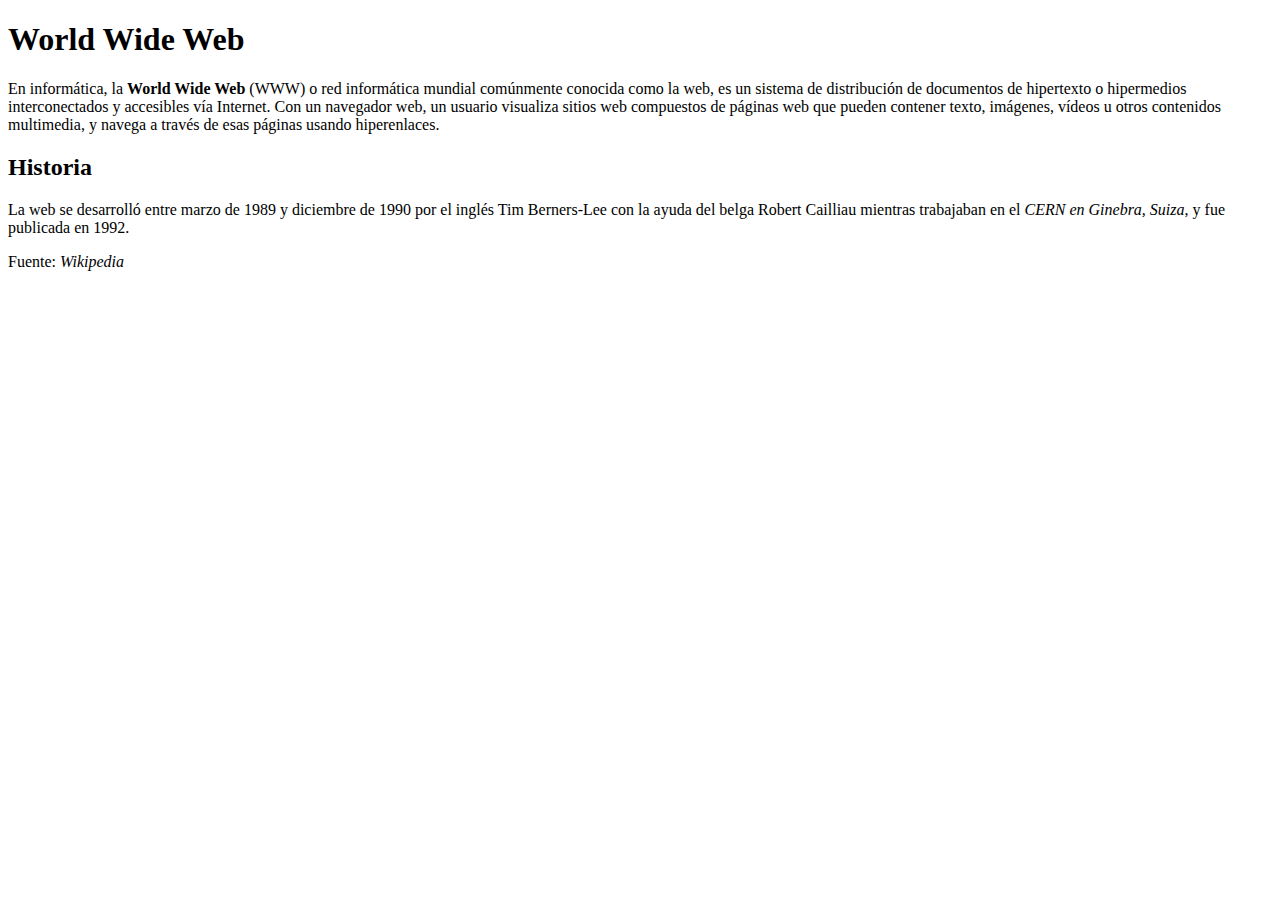
==== index.html @ 1e2de03c "Add files via upload" ====
<!DOCTYPE html>
<html lang="es"> <!-- comillas  -->
<head>
    <meta charset="UTF-8"> <!--  UTF-8 -->
    <meta name="viewport" content="width=device-width, initial-scale=1.0"> <!-- unificación -->
    <title>World Wide Web</title>
</head>
<body>

<h1>World Wide Web</h1>

<p>
    En informática, la <strong>World Wide Web</strong> (WWW) o red informática mundial comúnmente conocida como la web, es un sistema de distribución de documentos de hipertexto o hipermedios interconectados y accesibles vía Internet. Con un navegador web, un usuario visualiza sitios web compuestos de páginas web que pueden contener texto, imágenes, vídeos u otros contenidos multimedia, y navega a través de esas páginas usando hiperenlaces.
</p>

<h2>Historia</h2> <!-- cierre de la etiqueta -->

<p>
    La web se desarrolló entre marzo de 1989 y diciembre de 1990 por el inglés Tim Berners-Lee con la ayuda del belga Robert Cailliau mientras trabajaban en el <em>CERN en Ginebra, Suiza</em>, y fue publicada en 1992.
</p>

<p>Fuente: <em>Wikipedia</em></p> <!-- Cierre de etiquetas p y em -->

</body><!-- Cierre de la etiqueta -->
</html><!-- cierre de la etiqueta -->
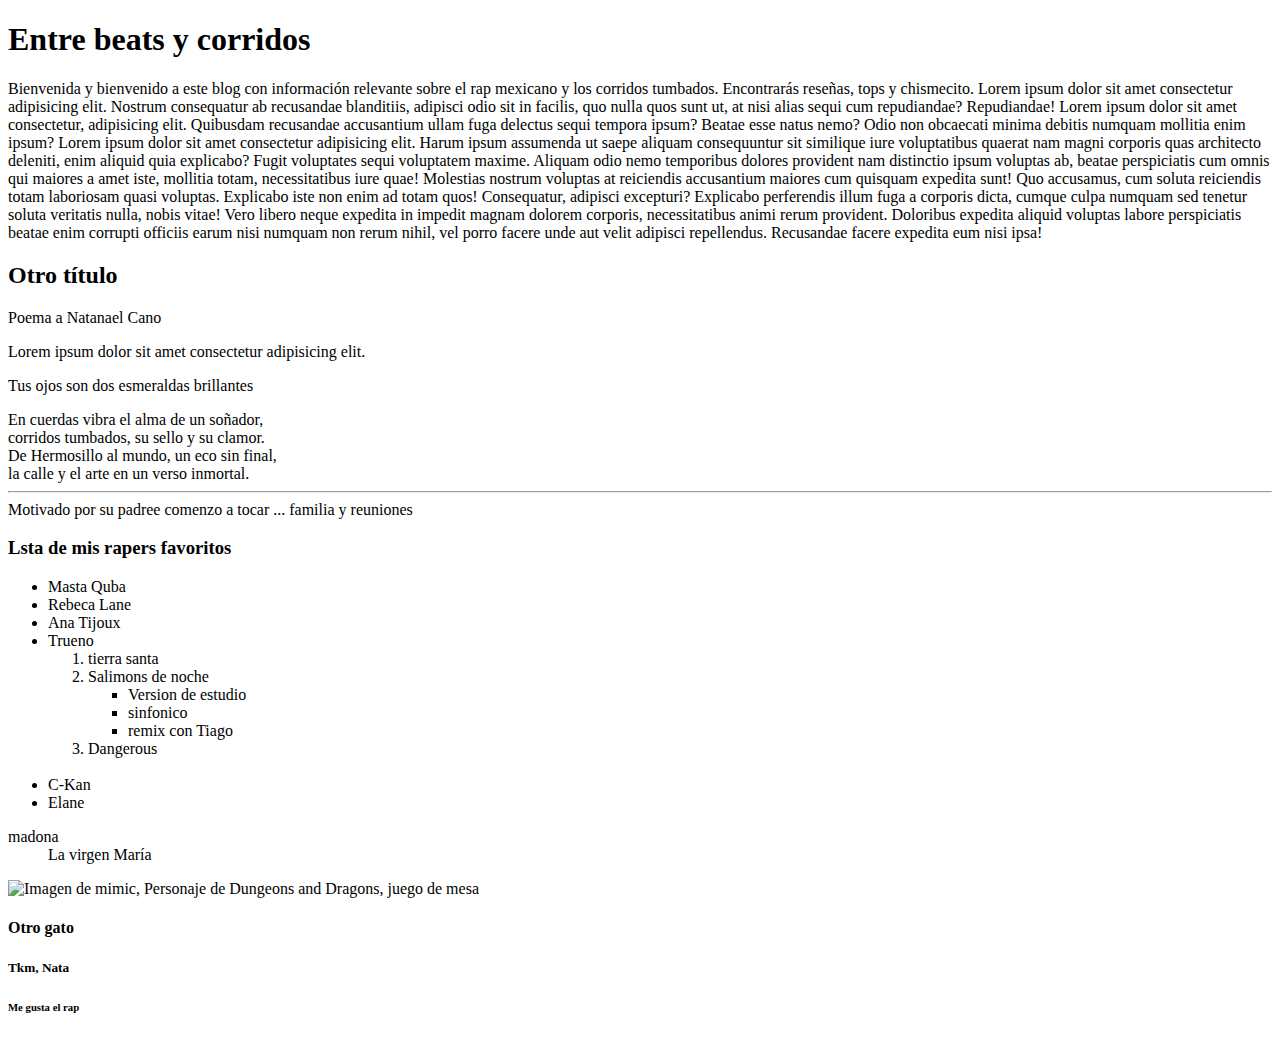
==== commit d5343a33: "Add files via upload" ====
--- a/index.html
+++ b/index.html
@@ -1,26 +1,85 @@
 <!DOCTYPE html>
-<html lang="es"> <!-- comillas  -->
-<head>
-    <meta charset="UTF-8"> <!--  UTF-8 -->
-    <meta name="viewport" content="width=device-width, initial-scale=1.0"> <!-- unificación -->
-    <title>World Wide Web</title>
+<html lang="es"> <!-- Este es un comentario. Atributo language-->
+
+<head> <!-- Contiene metadatos que no son visibles en el sitio, pero son importantes-->
+    <meta charset="UTF-8"> <!-- Especifica la codificación de caracteres del documento-->
+    <meta name="viewport" content="width=device-width, initial-scale=1.0">
+    <!-- Se utiliza para el responsive, pero no significa que con esto el sitio ya sea rsponsivo-->
+    <title> Entre beats y corridos </title>
 </head>
+
 <body>
+    <h1> Entre beats y corridos </h1>
+    <p> Bienvenida y bienvenido a este blog con información relevante sobre el rap mexicano y los corridos tumbados.
+        Encontrarás reseñas, tops y chismecito.
+        Lorem ipsum dolor sit amet consectetur adipisicing elit. Nostrum consequatur ab recusandae blanditiis, adipisci
+        odio sit in facilis, quo nulla quos sunt ut, at nisi alias sequi cum repudiandae? Repudiandae!
+        Lorem ipsum dolor sit amet consectetur, adipisicing elit. Quibusdam recusandae accusantium ullam fuga delectus
+        sequi tempora ipsum? Beatae esse natus nemo? Odio non obcaecati minima debitis numquam mollitia enim ipsum?
+        Lorem ipsum dolor sit amet consectetur adipisicing elit. Harum ipsum assumenda ut saepe aliquam consequuntur sit
+        similique iure voluptatibus quaerat nam magni corporis quas architecto deleniti, enim aliquid quia explicabo?
+        Fugit voluptates sequi voluptatem maxime. Aliquam odio nemo temporibus dolores provident nam distinctio ipsum
+        voluptas ab, beatae perspiciatis cum omnis qui maiores a amet iste, mollitia totam, necessitatibus iure quae!
+        Molestias nostrum voluptas at reiciendis accusantium maiores cum quisquam expedita sunt! Quo accusamus, cum
+        soluta reiciendis totam laboriosam quasi voluptas. Explicabo iste non enim ad totam quos! Consequatur, adipisci
+        excepturi?
+        Explicabo perferendis illum fuga a corporis dicta, cumque culpa numquam sed tenetur soluta veritatis nulla,
+        nobis vitae! Vero libero neque expedita in impedit magnam dolorem corporis, necessitatibus animi rerum
+        provident.
+        Doloribus expedita aliquid voluptas labore perspiciatis beatae enim corrupti officiis earum nisi numquam non
+        rerum nihil, vel porro facere unde aut velit adipisci repellendus. Recusandae facere expedita eum nisi ipsa!</p>
 
-<h1>World Wide Web</h1>
+    <h2> Otro título </h2>
+    <p> Poema a Natanael Cano </p>
+    <p> Lorem ipsum dolor sit amet consectetur adipisicing elit. </p>
+    <p> Tus ojos son dos esmeraldas brillantes </p> <!-- Elemento en bloque que ocupa todo el ancho disponible -->
+    <span> En cuerdas vibra el alma de un soñador, </span>
+    <br><!-- Elemento en línea que solo ocupa el espacio necesario para existir -->
+    <span> corridos tumbados, su sello y su clamor. </span> <br>
+    <span> De Hermosillo al mundo, un eco sin final, </span> <br>
+    <span> la calle y el arte en un verso inmortal. </span> <br>
+    <!-- Span es un contenedor generico en linea. -->
 
-<p>
-    En informática, la <strong>World Wide Web</strong> (WWW) o red informática mundial comúnmente conocida como la web, es un sistema de distribución de documentos de hipertexto o hipermedios interconectados y accesibles vía Internet. Con un navegador web, un usuario visualiza sitios web compuestos de páginas web que pueden contener texto, imágenes, vídeos u otros contenidos multimedia, y navega a través de esas páginas usando hiperenlaces.
-</p>
+<hr/> <!-- Crea una linea -->
 
-<h2>Historia</h2> <!-- cierre de la etiqueta -->
+    <div> <!-- Contenedor generico en bloque usado para dividir o agrupar en secciones. -->
+        Motivado por su padree comenzo a tocar ... familia y reuniones
+    </div>
 
-<p>
-    La web se desarrolló entre marzo de 1989 y diciembre de 1990 por el inglés Tim Berners-Lee con la ayuda del belga Robert Cailliau mientras trabajaban en el <em>CERN en Ginebra, Suiza</em>, y fue publicada en 1992.
-</p>
+    <h3> Lsta de mis rapers favoritos </h3>
+    <!--Lista desordenada-->
+    <ul>
+        <li> Masta Quba </li>
+        <li> Rebeca Lane </li>
+        <li> Ana Tijoux </li>
+        <li> Trueno </li>
+            <ol> <!-- Lista ordenada -->
+                <li> tierra santa </li>
+                <li> Salimons de noche </li>
+                    <ul>
+                        <li>Version de estudio</li>
+                        <li>sinfonico</li>
+                        <li>remix con Tiago</li>
+                    </ul>
+                <li> Dangerous </li>
+                <img src="C:\Users\GRIMM Arquitectos\Documents\Generation\CH50\tan\GQZLAtD.jpg" alt="">
+            </ol>
+        <li> C-Kan </li>
+        <li> Elane </li>
+    </ul>
+<dl><!-- Description list -->
+    <dt> madona </dt><!-- Termino a definir -->
+    <dd> La virgen María </dd>
+</dl>
 
-<p>Fuente: <em>Wikipedia</em></p> <!-- Cierre de etiquetas p y em -->
+<img src="https://i0.wp.com/dungeonsanddragonsfan.com/wp-content/uploads/2024/07/dnd-mimic-notebook-set-1.png?w=800&ssl=1" alt="Imagen de mimic, Personaje de Dungeons and Dragons, juego de mesa">
 
-</body><!-- Cierre de la etiqueta -->
-</html><!-- cierre de la etiqueta -->
+    <h4> Otro gato </h4>
+    <h5> Tkm, Nata </h5>
+    <h6> Me gusta el rap</h6>
 
+
+
+</body>
+
+</html>